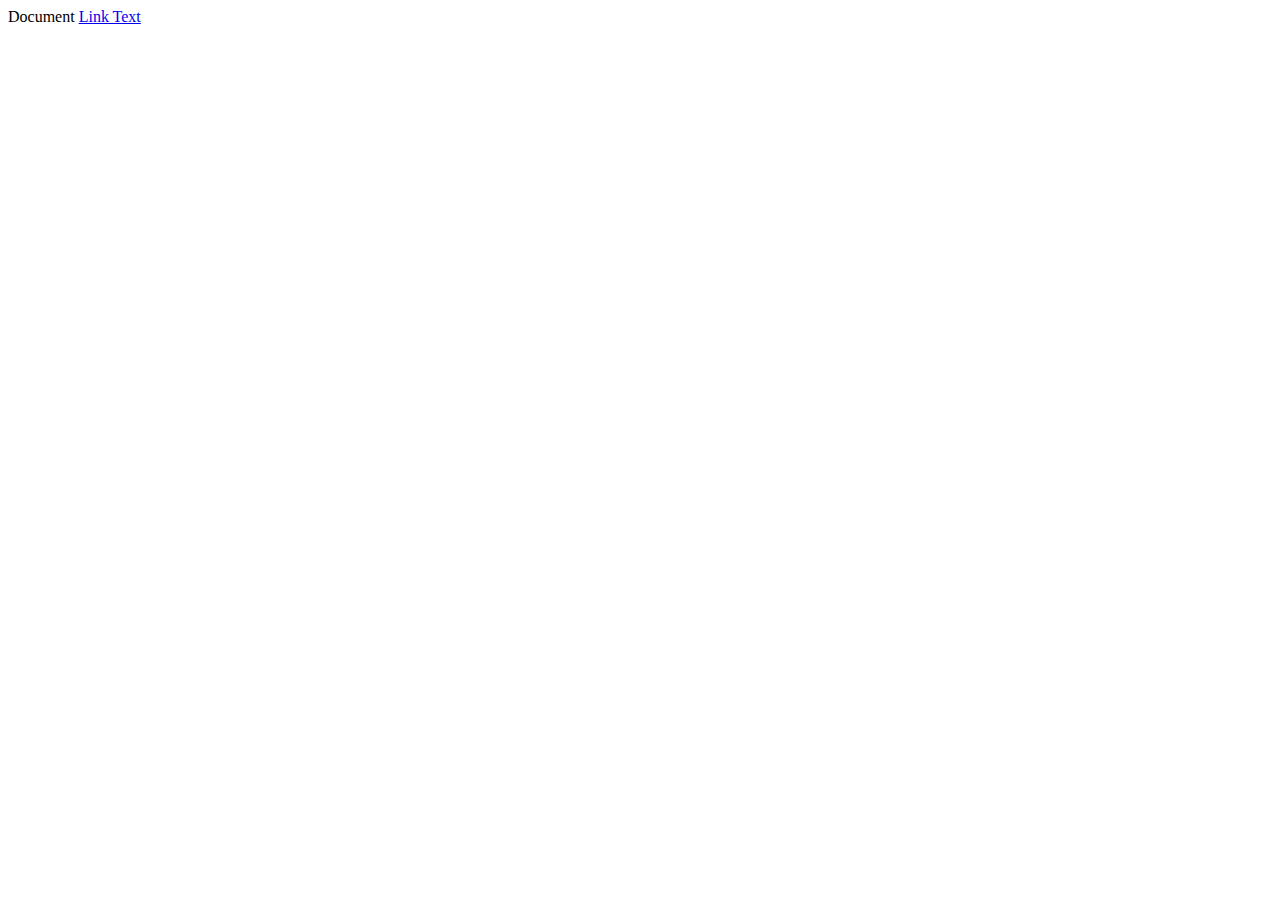
==== index.html @ d77fab42 "Create index.html for web" ====
<!DOCTYPE html>
<html lang="en">
<head>
    <meta charset="UTF-8">
    <meta name="viewport" content="width=device-width, initial-scale=1.0">
    <link href="./src/pages/index.html"
    <title>Document</title>
</head>
<body>
</body>
</html>
<a href="path_to_your_file.html">Link Text</a>
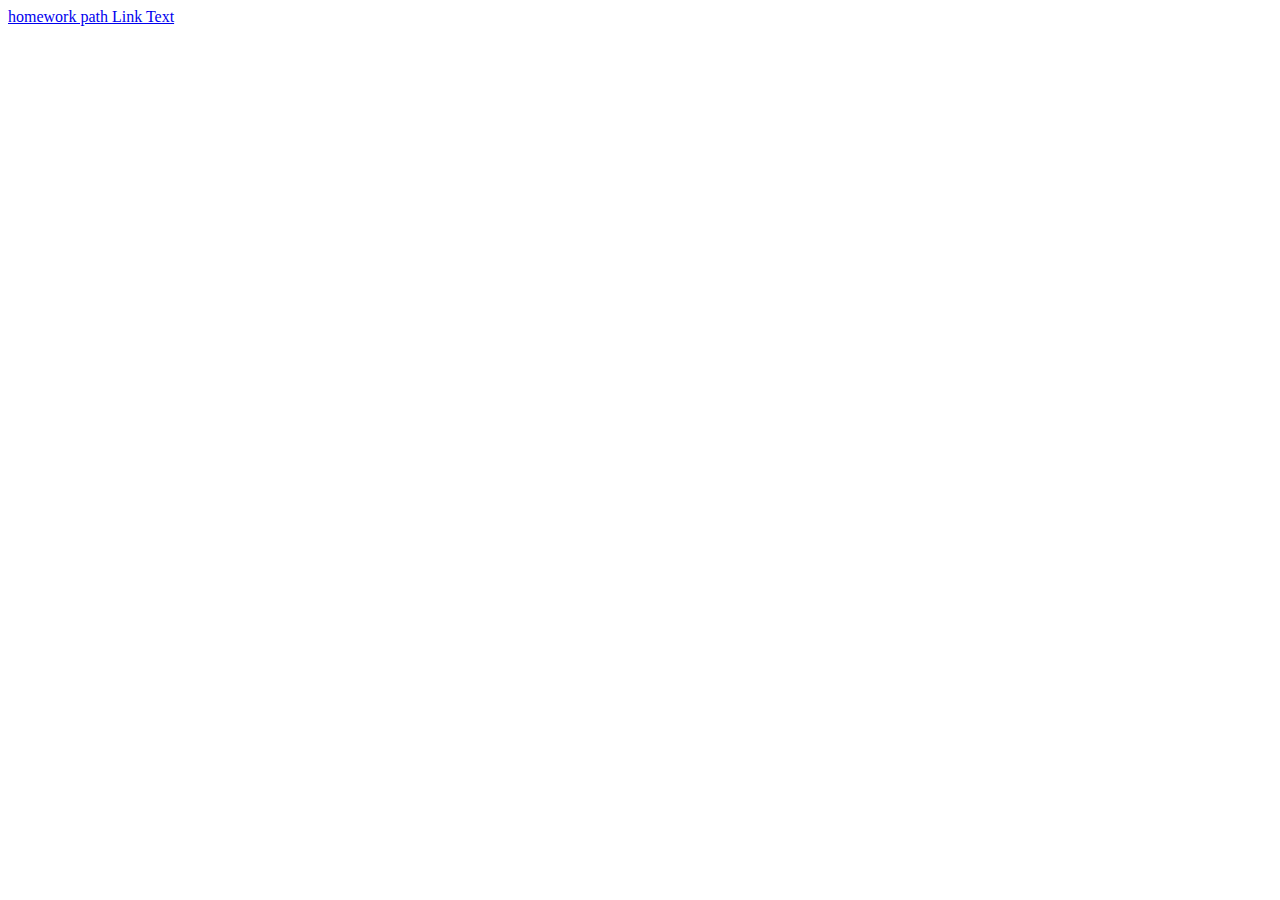
==== commit 496c31c1: "Update index.html" ====
--- a/index.html
+++ b/index.html
@@ -3,10 +3,10 @@
 <head>
     <meta charset="UTF-8">
     <meta name="viewport" content="width=device-width, initial-scale=1.0">
-    <link href="./src/pages/index.html"
     <title>Document</title>
 </head>
 <body>
+    <a href="./src/pages/index.html"> homework path </a>
 </body>
 </html>
 <a href="path_to_your_file.html">Link Text</a>
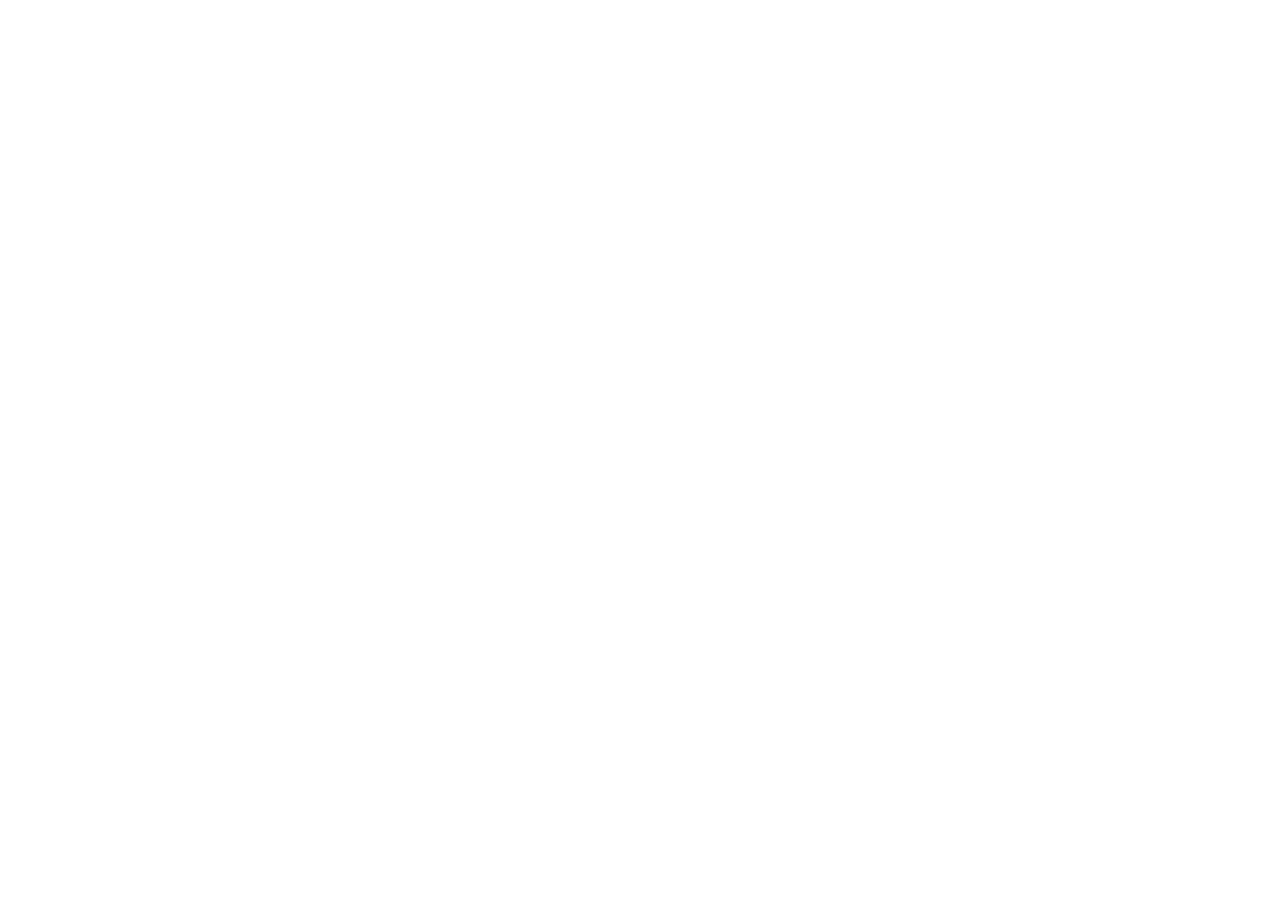
==== commit 4433c957: "Create index.html" ====
--- a/index.html
+++ b/index.html
@@ -3,10 +3,9 @@
 <head>
     <meta charset="UTF-8">
     <meta name="viewport" content="width=device-width, initial-scale=1.0">
+    <meta http-equiv="refresh" content="0; url=https://repo.github.io/src/pages/index.html">
     <title>Document</title>
 </head>
 <body>
-    <a href="./src/pages/index.html"> homework path </a>
 </body>
 </html>
-<a href="path_to_your_file.html">Link Text</a>
